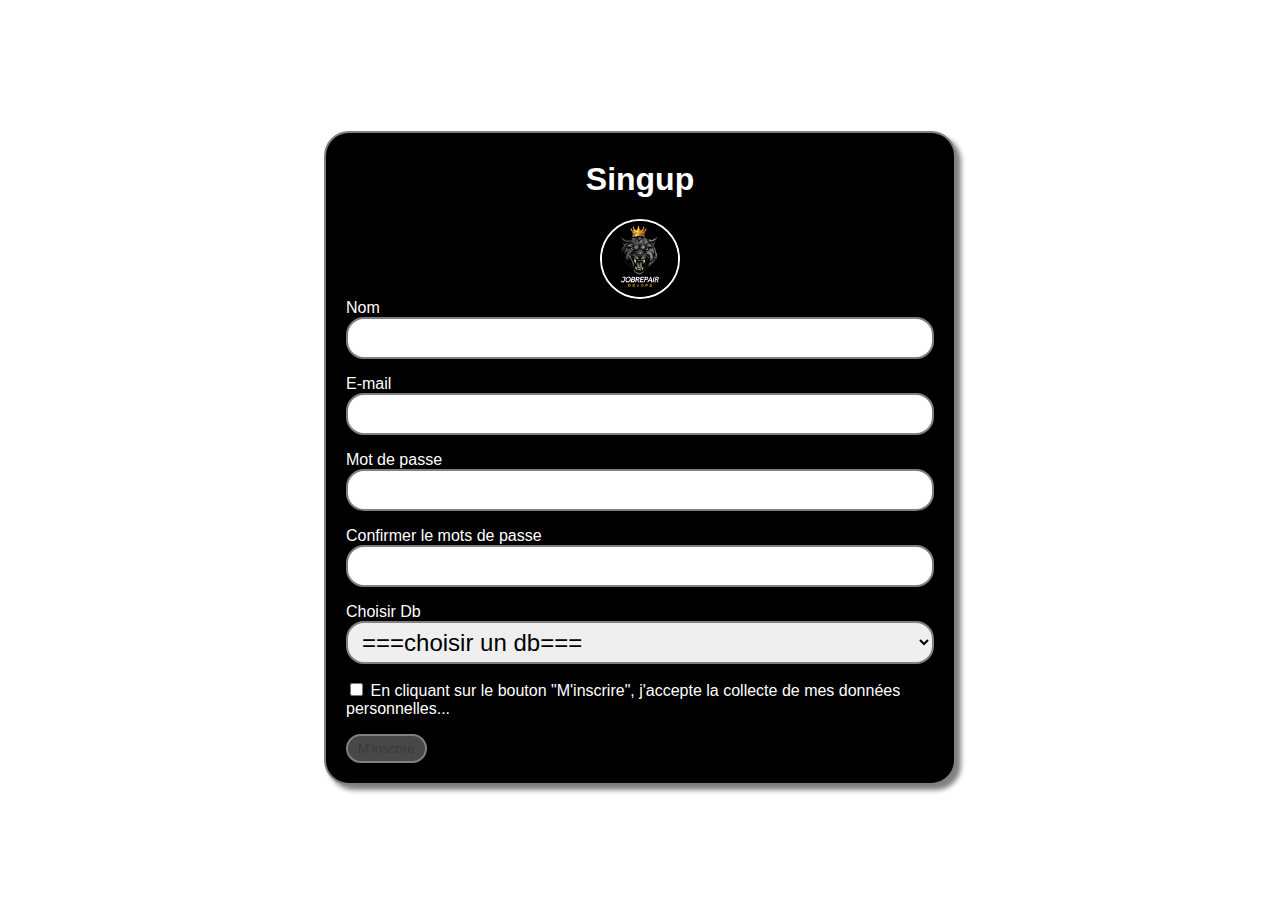
==== signup/index.html @ a423133e "free form sample" ====
<!DOCTYPE html>
<html lang="fr">
    <head>
        <meta charset="UTF-8">
        <meta name="viewport" content="width=device-width, initial-scale=1.0">
        <title>Formulaire d'Inscription</title>

        <link rel="stylesheet" href="css/styles.css">

        <script src="js/scripts.js" defer></script>
    </head>
    <body>
        <main>
            <h1>Singup</h1>
            <div id="img">
                <img src="images/Logo.png" alt="Image logo">
            </div>
            <form action method="post">
                <div>
                    <label for="nickname">Nom</label>
                    <div class="input-group">
                        <input type="text" name="nickname" id="nickname">
                        <div class="valid">
                            <svg width="30" height="30"
                                xmlns:xlink="http://www.w3.org/1999/xlink"
                                fill="var(--success)">
                                <use xlink:href="images/sprite.svg#valid"></use>
                            </svg>
                        </div>
                        <div class="invalid">
                            <svg width="30" height="30"
                                xmlns:xlink="http://www.w3.org/1999/xlink"
                                fill="var(--danger)">
                                <use
                                    xlink:href="images/sprite.svg#invalid"></use>
                            </svg>
                        </div>
                        <div class="invalid-feedback">
                            Le pseudo doit faire au moins 5 caractères
                        </div>
                    </div>
                </div>

                <div>
                    <label for="email">E-mail</label>
                    <div class="input-group">
                        <input type="email" name="email" id="email">
                        <div class="valid">
                            <svg width="30" height="30"
                                xmlns:xlink="http://www.w3.org/1999/xlink"
                                fill="var(--success)">
                                <use xlink:href="images/sprite.svg#valid"></use>
                            </svg>
                        </div>
                        <div class="invalid">
                            <svg width="30" height="30"
                                xmlns:xlink="http://www.w3.org/1999/xlink"
                                fill="var(--danger)">
                                <use
                                    xlink:href="images/sprite.svg#invalid"></use>
                            </svg>
                        </div>
                        <div class="invalid-feedback">
                            Ceci n'est pas une adresse e-mail
                        </div>
                    </div>
                </div>

                <div>
                    <label for="pass">Mot de passe</label>
                    <div class="input-group">
                        <input type="password" name="pass" id="pass">
                        <div class="valid">
                            <svg width="30" height="30"
                                xmlns:xlink="http://www.w3.org/1999/xlink"
                                fill="var(--success)">
                                <use xlink:href="images/sprite.svg#valid"></use>
                            </svg>
                        </div>
                        <div class="invalid">
                            <svg width="30" height="30"
                                xmlns:xlink="http://www.w3.org/1999/xlink"
                                fill="var(--danger)">
                                <use
                                    xlink:href="images/sprite.svg#invalid"></use>
                            </svg>
                        </div>
                        <div class="invalid-feedback">
                            Le mot de passe doit faire au moins 16 caractères
                        </div>
                    </div>
                </div>

                <div>
                    <label for="pass">Confirmer le mots de passe</label>
                    <div class="input-group">
                        <input type="password" name="pass" id="passConfirm">
                        <div class="valid">
                            <svg width="30" height="30"
                                xmlns:xlink="http://www.w3.org/1999/xlink"
                                fill="var(--success)">
                                <use xlink:href="images/sprite.svg#valid"></use>
                            </svg>
                        </div>
                        <div class="invalid">
                            <svg width="30" height="30"
                                xmlns:xlink="http://www.w3.org/1999/xlink"
                                fill="var(--danger)">
                                <use
                                    xlink:href="images/sprite.svg#invalid"></use>
                            </svg>
                        </div>
                        <div class="invalid-feedback">
                            Vous devez confirmers le mot de passe
                        </div>
                    </div>
                </div>

                <div>
                    <label for="pass">Choisir Db</label>
                    <div class="input-group">
                        <select name="database" id="database">
                            <option value>===choisir un db===</option>
                            <option value="student">Eleves</option>
                            <option value="teacher">Enseignant</option>
                        </select>

                        <div class="valid">
                            <svg width="30" height="30"
                                xmlns:xlink="http://www.w3.org/1999/xlink"
                                fill="var(--success)">
                                <use xlink:href="images/sprite.svg#valid"></use>
                            </svg>
                        </div>
                        <div class="invalid">
                            <svg width="30" height="30"
                                xmlns:xlink="http://www.w3.org/1999/xlink"
                                fill="var(--danger)">
                                <use
                                    xlink:href="images/sprite.svg#invalid"></use>
                            </svg>
                        </div>
                        <div class="invalid-feedback">
                            Vous devez choisir une base de données
                        </div>
                    </div>
                </div>

                <div>
                    <input type="checkbox" name="rgpd" id="rgpd">
                    <label for="rgpd">En cliquant sur le bouton "M'inscrire",
                        j'accepte la collecte de mes données
                        personnelles...</label>
                    <div class="invalid-feedback">
                        La case doit être cochée
                    </div>
                </div>

                <button type="submit" disabled>M'inscrire</button>
            </form>
        </main>
    </body>
</html>
---- signup/css/styles.css ----
:root {
    --success: green;
    --danger: red;
    --border: 2px solid grey;
}
* {
    box-sizing: border-box;
}
body {
    height: 100vh;
    display: flex;
    justify-content: center;
    align-items: center;
    font-family: Arial, Helvetica, sans-serif;
}
img {
    width: 100%;
    vertical-align: middle;
}
main {
    border: var(--border);
    padding: 20px;
    border-radius: 25px;
    box-shadow: 5px 5px 5px grey;
    width: 50%;
    background-color: rgb(0, 0, 0);
    color: white;
    h1 {
        margin-top: 0.5rem;
        text-align: center;
    }
    #img{
        text-align: center;
        img{
            width: 80px;
            border-radius: 50%;
            border : 2px solid white;
        }
    }
    form {
        > div {
            margin-bottom: 1rem;
        }
        input,
        select {
            &:not([type="checkbox"]) {
                width: 100%;
                font-size: 1.5rem;
                border-radius: 18px;
                border: var(--border);
                padding: 5px 10px;
            }

            &.is-valid {
                ~ .valid {
                    display: initial;
                }
            }
            &.is-invalid {
                ~ .invalid {
                    display: initial;
                }
                ~ .invalid-feedback {
                    display: block;
                }
            }
        }
        .input-group {
            position: relative;
            .valid,
            .invalid {
                position: absolute;
                top: 5px;
                right: 5px;
                display: none;
            }
        }
        .invalid-feedback {
            color: var(--danger);
            display: none;
        }
        button {
            border: var(--border);
            border-radius: 18px;
            padding: 5px 10px;
        }
    }
}
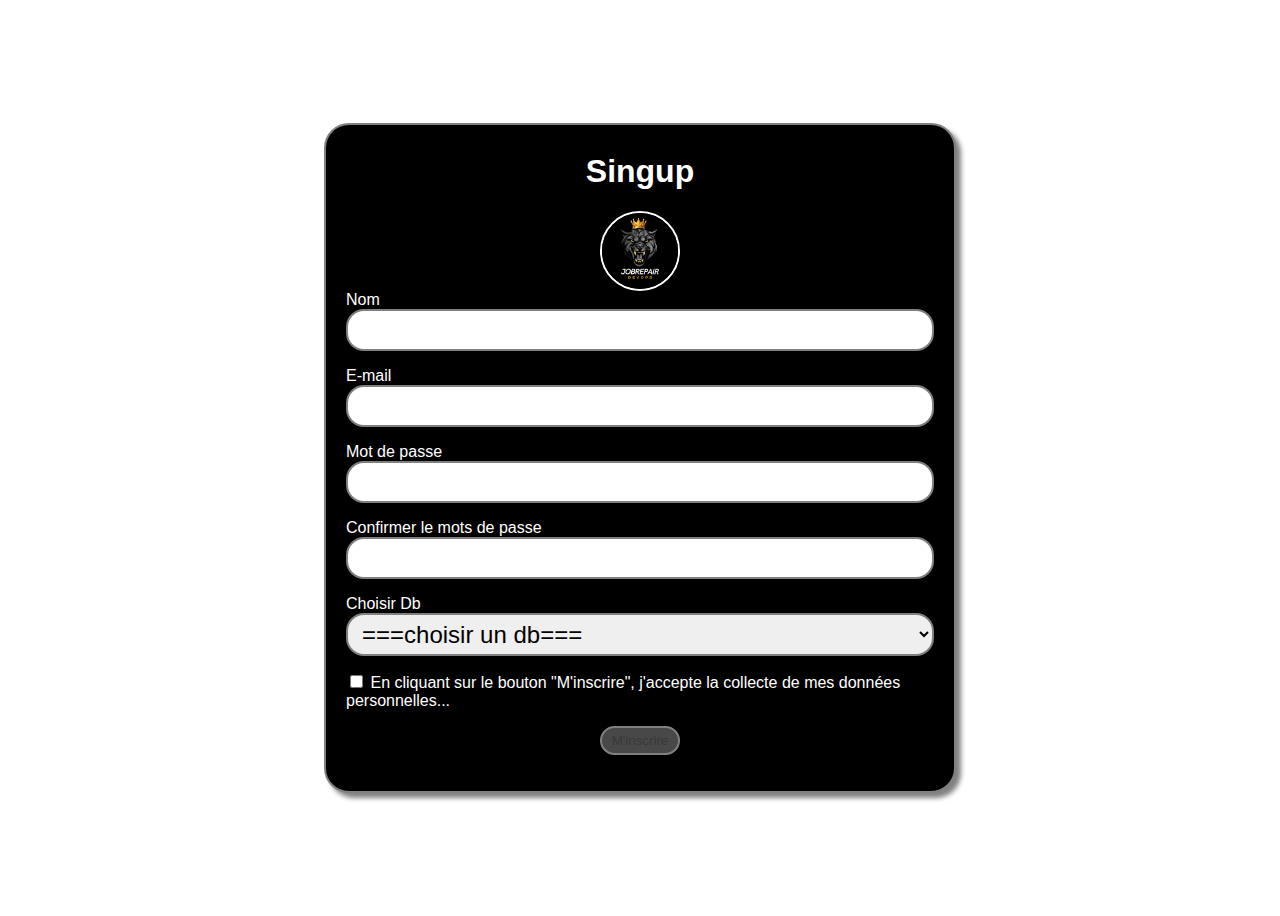
==== commit f2bc4949: "btn in center" ====
--- a/signup/index.html
+++ b/signup/index.html
@@ -156,7 +156,10 @@
                     </div>
                 </div>
 
-                <button type="submit" disabled>M'inscrire</button>
+                <div id="btn">
+                    <button type="submit" disabled>M'inscrire</button>
+                </div>
+                
             </form>
         </main>
     </body>
--- a/signup/css/styles.css
+++ b/signup/css/styles.css
@@ -29,12 +29,12 @@
         margin-top: 0.5rem;
         text-align: center;
     }
-    #img{
+    #img {
         text-align: center;
-        img{
+        img {
             width: 80px;
             border-radius: 50%;
-            border : 2px solid white;
+            border: 2px solid white;
         }
     }
     form {
@@ -79,10 +79,13 @@
             color: var(--danger);
             display: none;
         }
-        button {
-            border: var(--border);
-            border-radius: 18px;
-            padding: 5px 10px;
+        #btn {
+            text-align: center;
+            button {
+                border: var(--border);
+                border-radius: 18px;
+                padding: 5px 10px;
+            }
         }
     }
 }
